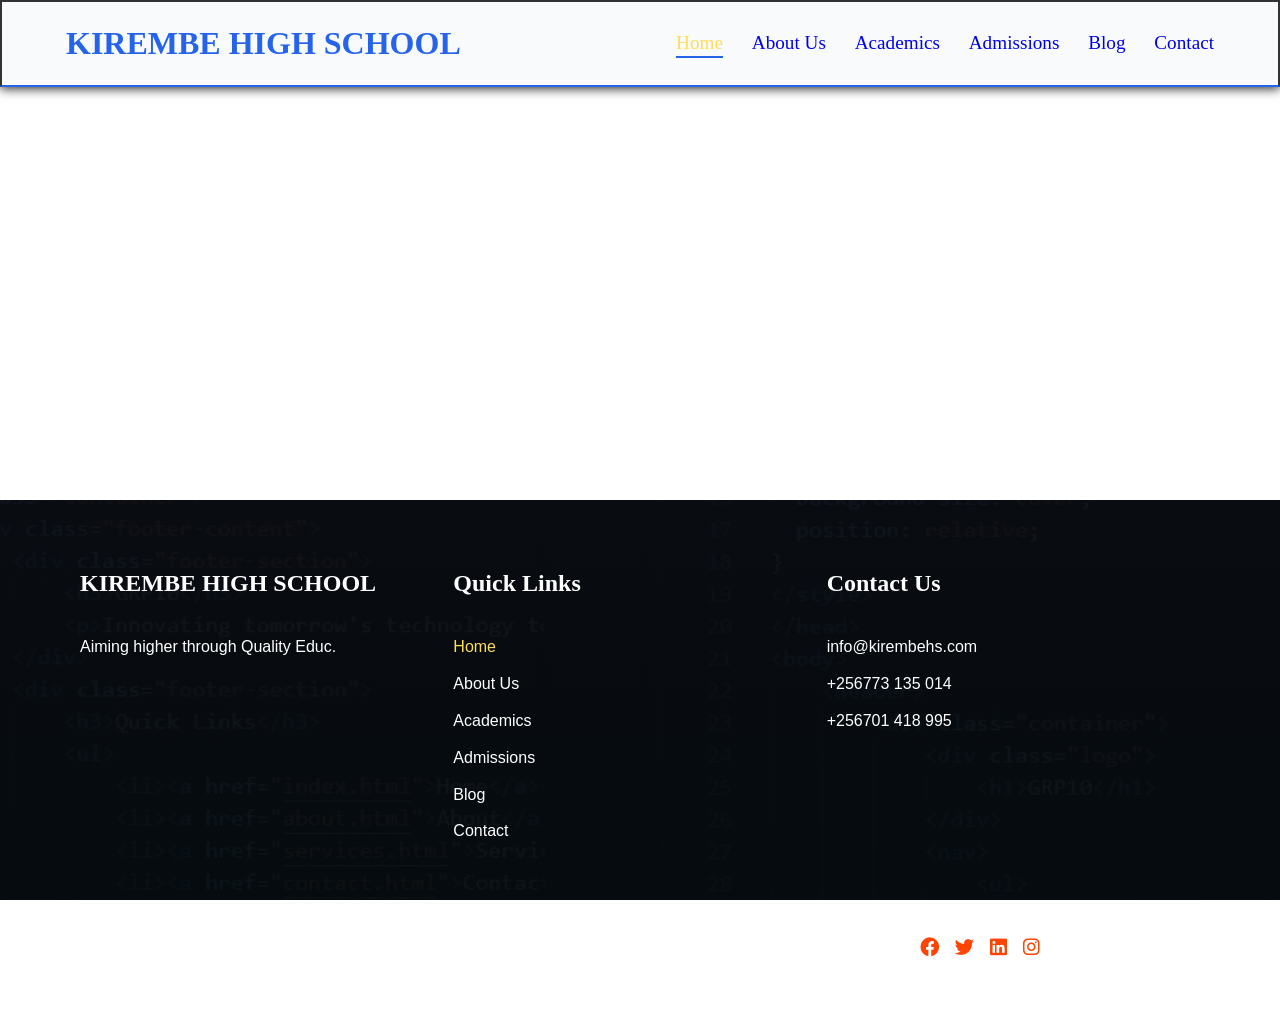
==== NavBar & Footer/index.html @ 12a30983 "Add files via upload" ====
<!DOCTYPE html>
<html lang="en">
<head>
  <meta charset="UTF-8">
  <meta name="viewport" content="width=device-width, initial-scale=1.0">
  <title>Home Page</title>
  <link rel="stylesheet" href="https://cdnjs.cloudflare.com/ajax/libs/font-awesome/6.0.0-beta3/css/all.min.css">
  <link rel="stylesheet" href="style.css">
  <script src="script.js"></script>
</head>
<body>
    <header>
        <div class="container">
            <div class="logo">
                <h1>KIREMBE HIGH SCHOOL</h1>
            </div>
            <nav>
                <ul>
                    <li><a href="index.html" class="active">Home</a></li>
                    <li><a href="about.html">About Us</a></li>
                    <li><a href="academics.html">Academics</a></li>
                    <li><a href="admissions.html">Admissions</a></li>
                    <li><a href="blog.html">Blog</a></li>
                    <li><a href="contact.html">Contact</a></li>
                </ul>
            </nav>
        </div>
    </header>



    <footer>
        <div class="footer-section">
            <div class="left-footer-section">
                <h2>KIREMBE HIGH SCHOOL</h2>
                <p>Aiming higher through Quality Educ.</p>
            </div>
            <div class=" middle-footer-section">
                <h2>Quick Links</h2>
                <ul>
                    <li><a href="index.htm" class="active">Home</a></li>
                    <li><a href="about.html">About Us</a></li>
                    <li><a href="academics.html">Academics</a></li>
                    <li><a href="admissions.html">Admissions</a></li>
                    <li><a href="blog.html">Blog</a></li>
                    <li><a href="contact.html">Contact</a></li>
                </ul>
            </div>
            <div class=right-footer-section>
                <h2>Contact Us</h2>
                <p>info@kirembehs.com</p>
                <p>+256773 135 014</p>
                <p>+256701 418 995</p>
            </div>
        </div>
        <div class="footer-bottom">
            <div>
                <p>&#169; 2025 Kirembe H/S. All rights reserved</p>
            </div>
            <div class="social-icons">
                <a href="https://www.facebook.com"><i class="fab fa-facebook"></i></a>
                <a href="https://www.twitter.com"><i class="fab fa-twitter"></i></a>
                <a href="hhtps://www.linkedin.com"><i class="fab fa-linkedin"></i></a>
                <a href="https://www.instagram.com"><i class="fab fa-instagram"></i></a>
            </div>
        </div>
    </footer>
</body>
</html>
---- NavBar & Footer/style.css ----
:root {
    --primary-color: #2563eb;
    --secondary-color: #1e40af;
    --accent-color: #3b82f6;
    --dark-color: #1e293b;
    --light-color: #f8fafc;
    --gray-color: #94a3b8;
    --success-color: #10b981;
    --warning-color: #f59e0b;
    --danger-color: #ef4444;
    --dark-yellow:#ffdd57;
}

* {
    margin: 0;
    padding: 0;
    box-sizing: border-box;
}

body {
    font-family: 'Times New Roman', 'Segoe UI', Tahoma, Geneva, Verdana, sans-serif;
    line-height: 1.6;
    color: #333;
    background-color: #fff;
}

header{
    background-color:var(--light-color);
    box-shadow: 0 2px 10px rgba(0, 0, 0, 0.8);
    position: fixed;
    width: 100%;
    top: 0;
    z-index: 1000;
    transition: all 3s ease;
    padding: 0 4em;
    border-bottom: var(--primary-color);
    border-style: solid;
    border-width: 2px;
}

header .container{
    display:flex;
    flex-direction:row;
    justify-content: space-between;
    align-items: center;
    padding:1em 0;
}

.logo h1{
    color: var(--primary-color);
    font-size: 2rem;
    font-weight: 800;
}

nav ul{
    display: flex;
    flex-direction:row;
    list-style: none;
    align-items: center;
}
@media (max-width:1100px){
    nav ul{
    display:flex;
    flex-direction:column;
    align-items: flex-start;
}
}

nav ul a{
    text-decoration: none;
    margin-left: 1.5em;
    font-size: 1.2em;
}

nav ul li a.active {
    position: relative;
    color: var(--dark-yellow);
}

nav ul li a:hover {
    color: var(--dark-yellow);
    position: relative;
}

nav ul li a::after {
    content: '';
    position: absolute;
    width: 0;
    height: 2px;
    background-color: var(--primary-color);
    bottom: -5px;
    left: 0;
    transition: width 0.3s ease;
}

nav ul li a:hover::after,
nav ul li a.active::after {
    width: 100%;
}

/*footer section styles*/
footer{
    margin-top: 500px;
    margin-bottom: 0;
    padding:4em 5em 3em 5em;
    color: white;
}

footer{
  background-image: linear-gradient(rgba(13, 12, 20, 0.95), rgba(4, 10, 14, 0.95)), url("images/backgnd-img.jpg");
  background-attachment: fixed;
  background-position: center;
  background-repeat: no-repeat;
  background-size: cover;
}

.footer-section{
    display: grid;
    grid-template-columns: repeat(auto-fit, minmax(250px, 1fr));
    border-bottom: solid;
    border-bottom-width: 1px;
    border-bottom-color: var(--light-color);
    padding-bottom: 3rem;
}

.middle-footer-section ul li{
    list-style: none;
    padding-bottom: 0.7rem;
}

.middle-footer-section ul li a{
    text-decoration: none;
    color: white;
    font-family: 'Segoe UI', Tahoma, Geneva, Verdana, sans-serif;
}

.middle-footer-section ul li a:hover,
.middle-footer-section ul li a.active{
    color: var(--dark-yellow);
    transition: all 0.5s ease;
}

.footer-section .left-footer-section h2,
.footer-section .middle-footer-section h2,
.footer-section .right-footer-section h2{
margin-bottom: 2rem;
}

.footer-section .left-footer-section p,
.footer-bottom p,
.footer-section .right-footer-section p{
    font-family: 'Segoe UI', Tahoma, Geneva, Verdana, sans-serif;
}

.right-footer-section p{
    padding-bottom: 0.7rem;
}

.footer-bottom{
    display:grid;
    grid-template-columns:repeat(auto-fit, minmax(250px, 1fr));
    padding-top: 1.8rem;
}

.social-icons {
    display: flex;
    gap: 1rem;
    padding-left: 50%;
}

@media (max-width:1000px){
    .social-icons{
        padding-left: 0;
    }
}

.social-icons a {
    color: #ff4401;
    font-size: 1.2rem;
    transition: all 0.3s ease;
}

.social-icons a:hover {
    color: var(--accent-color);
    transform: translateY(-3px);
}
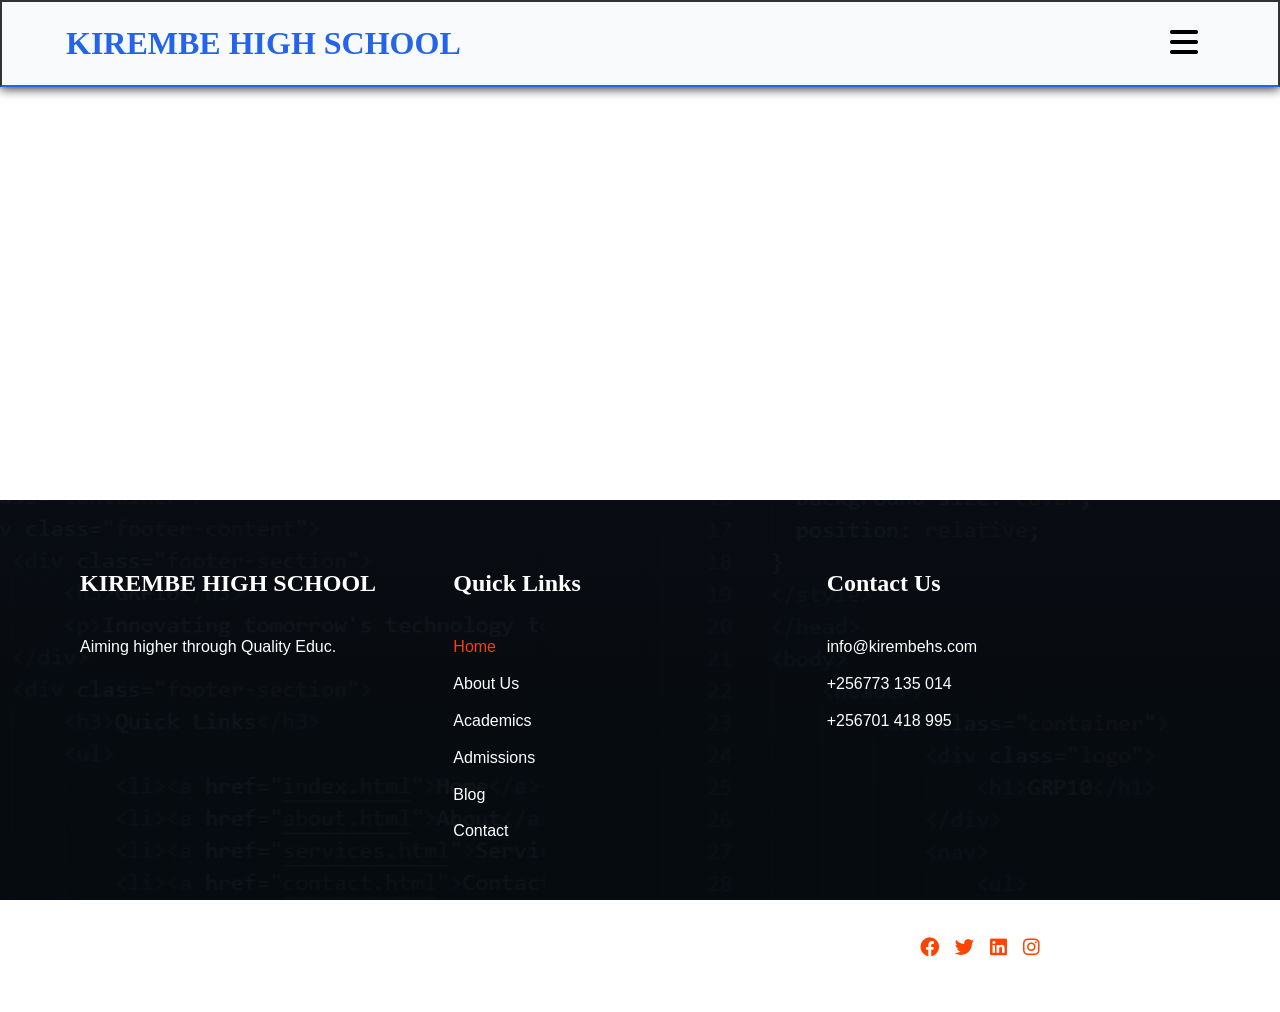
==== commit cd155399: "Update index.html" ====
--- a/NavBar & Footer/index.html
+++ b/NavBar & Footer/index.html
@@ -9,6 +9,7 @@
   <script src="script.js"></script>
 </head>
 <body>
+
     <header>
         <div class="container">
             <div class="logo">
@@ -23,6 +24,9 @@
                     <li><a href="blog.html">Blog</a></li>
                     <li><a href="contact.html">Contact</a></li>
                 </ul>
+                <div class="mobile-menu">
+                    <i class="fas fa-bars"></i>
+                 </div>
             </nav>
         </div>
     </header>
@@ -38,7 +42,7 @@
             <div class=" middle-footer-section">
                 <h2>Quick Links</h2>
                 <ul>
-                    <li><a href="index.htm" class="active">Home</a></li>
+                    <li><a href="index.html" class="active">Home</a></li>
                     <li><a href="about.html">About Us</a></li>
                     <li><a href="academics.html">Academics</a></li>
                     <li><a href="admissions.html">Admissions</a></li>
@@ -66,4 +70,4 @@
         </div>
     </footer>
 </body>
-</html>+</html>
--- a/NavBar & Footer/style.css
+++ b/NavBar & Footer/style.css
@@ -8,7 +8,7 @@
     --success-color: #10b981;
     --warning-color: #f59e0b;
     --danger-color: #ef4444;
-    --dark-yellow:#ffdd57;
+    --dark-yellow:#ff3c01;
 }
 
 * {
@@ -87,7 +87,7 @@
     position: absolute;
     width: 0;
     height: 2px;
-    background-color: var(--primary-color);
+    background-color: var(--dark-yellow);
     bottom: -5px;
     left: 0;
     transition: width 0.3s ease;
@@ -96,6 +96,43 @@
 nav ul li a:hover::after,
 nav ul li a.active::after {
     width: 100%;
+}
+
+.mobile-menu {
+    display: none;
+    font-size: 2rem;
+    cursor: pointer;
+    padding-right: 1rem;
+}
+
+@media (max-width: 1330px) {
+    nav ul {
+        display: none;
+        position: absolute;
+        top: 70px;
+        left: 0;
+        width: 100%;
+        background-color: white;
+        flex-direction: column;
+        padding: 1rem 0;
+        box-shadow: 0 10px 15px rgba(0, 0, 0, 0.1);
+    }
+
+    nav ul.show {
+        display: flex;
+    }
+
+    nav ul li {
+        margin: 0;
+        padding: 0.8rem 2rem;
+        border-bottom: 1px solid #f1f5f9;
+    }
+
+    .mobile-menu {
+        color: rgb(0, 0, 0);
+        display: block;
+        padding-left: 2rem;
+    }
 }
 
 /*footer section styles*/
